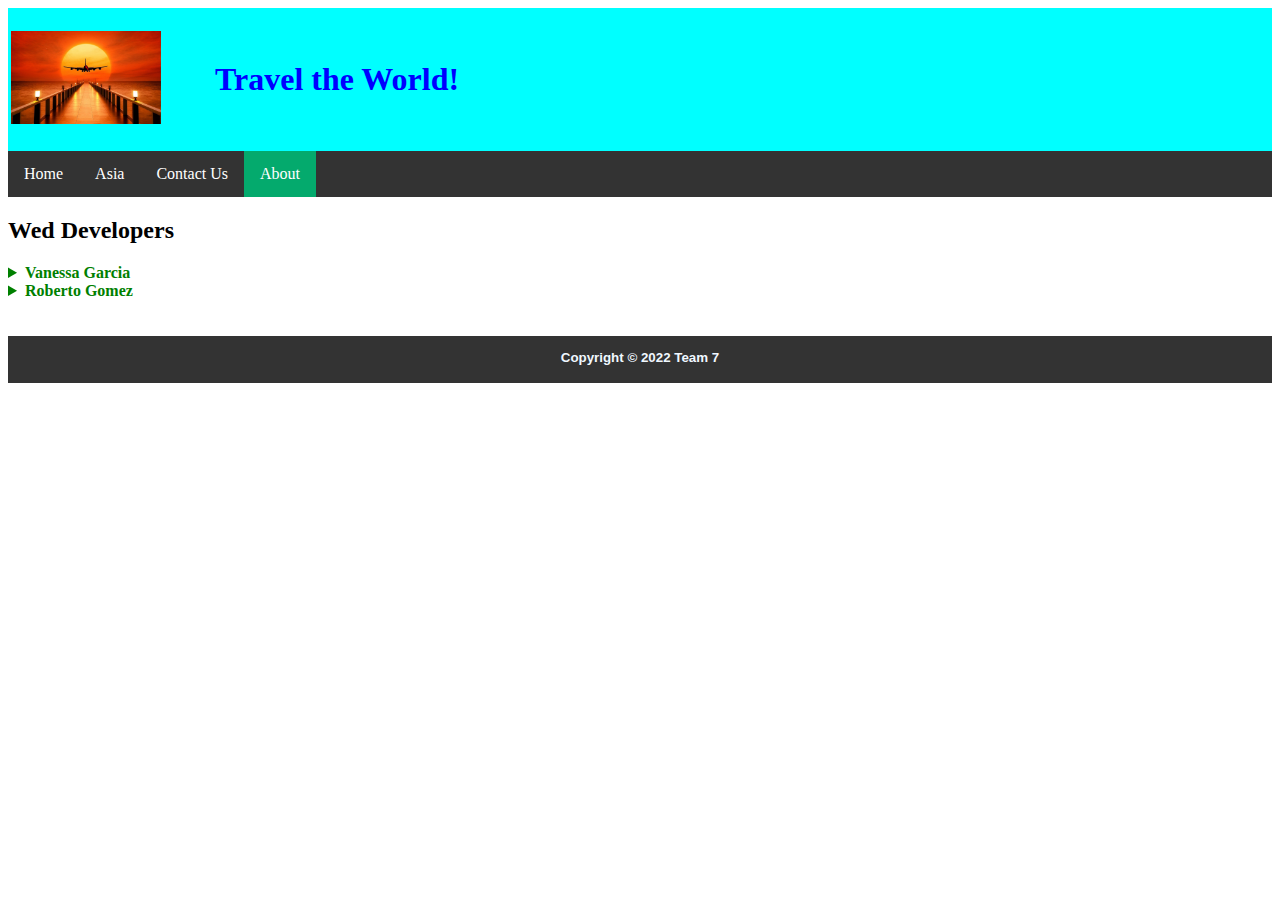
==== about.html @ 44c30dfc "fix form and Vietnam image" ====
<!DOCTYPE html>
<html lang="en">
<head>
    <meta charset="UTF-8">
    <meta http-equiv="X-UA-Compatible" content="IE=edge">
    <meta name="viewport" content="width=device-width, initial-scale=1.0">
    <title>About Us</title>
    <link rel="stylesheet" href="css/main.css">
</head>
<body>
    
    <header>
        <table>
            <tbody>
                <tr>
                    <td>
                        <img src="images/50sunsetairplane.jpg" 
                            alt="Sunset Airplane" title="Let's go!" width="150">  </a>
                    </td>
                    <td>
                        <h1>Travel the World!</h1>
                    </td>
                </tr>
            </tbody>
        </table>
        <nav>
            <ul>
                <li>    <a href="index.html">Home</a>  </li>
                <li>    <a href="asia.html">Asia</a>  </li>
                <li>    <a href="contactus.html">Contact Us</a>  </li>
                <li>    <a class="active" href="about.html">About</a>  </li>
            </ul>
        </nav>
    </header>

    <main>
        <section>
            <h2>Wed Developers</h2>

            <details>
                <summary><Strong>Vanessa Garcia</strong></summary>
                <p>Major: </p>
                <p></p>
            </details>
            <details>
                <summary><strong>Roberto Gomez</strong></summary>
                <p>Major: Management Information Systems</p>
                <p>Junior</p>
            </details>
        </section>
        <br><br>
    </main>

    <footer>
        <p><small>Copyright &copy; 2022  Team 7</small></p>
    </footer>

</body>
</html>
---- css/main.css ----
/** Heaeder  **/
header {
    background-color: cyan;
}
nav1 {
    background-color:aquamarine;
    font-weight: bold;
    margin: 50px;
    border: 1pt solid green;
}
nav2 {



    
}
a:hover {
    text-decoration: none;
    font-weight:lighter;
}
a:active {
    background-color: yellow;
}
ul {
    list-style-type: none;
    margin: 0;
    padding: 0;
    overflow: hidden;
    background-color: #333;
}


//** BODY **/
body {
    font-family: Arial, Helvetica, sans-serif;
    background-color:aliceblue;
}
p {
    margin: 5px 0 10px 0;
    font-weight: bold;;
    font-family: Arial, Helvetica, sans-serif;
}
hr { 
    color:gray;
 }

 /** FOOTER **/
footer {
    text-align: center;
    background-color: #333;
    color: aliceblue;
    padding:7px;
}

/** MAIN **/
#updated {
    text-align: right;
}
/** About us **/
summary {
    color: green;
}


li {
    display: inline;
    float: left;
}
nav li a {
    display:block;
    color: white;
    text-align: center;
    padding: 14px 16px;
    text-decoration: none;
}
li a:hover:not(.active) {
    background-color:cadetblue;
}
.active {
    background-color: #04AA6D;
}
h1 { 
    color:blue;
    margin: 50px;
}


label  {
    font-weight: bold;
}
input[id="message"] {
    padding: 60px 50px;
}
input[type="submit"] {
    background-color: blue;
    color: white;
    padding: 10px 20px;
}
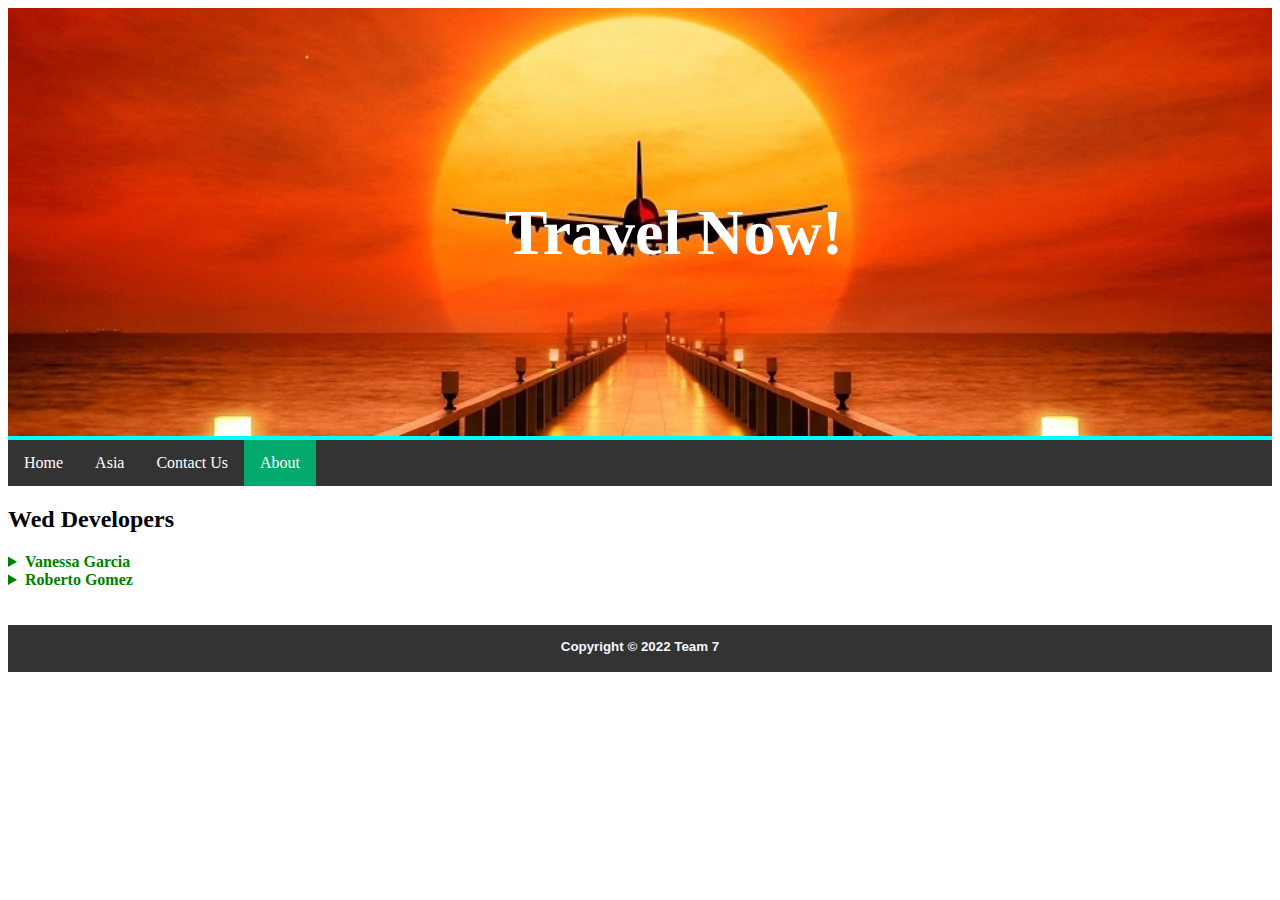
==== commit 46035a9b: "update top" ====
--- a/about.html
+++ b/about.html
@@ -10,19 +10,13 @@
 <body>
     
     <header>
-        <table>
-            <tbody>
-                <tr>
-                    <td>
-                        <img src="images/50sunsetairplane.jpg" 
-                            alt="Sunset Airplane" title="Let's go!" width="150">  </a>
-                    </td>
-                    <td>
-                        <h1>Travel the World!</h1>
-                    </td>
-                </tr>
-            </tbody>
-        </table>
+        <div class="top">
+            <img src="images/50sunsetairplane.jpg" 
+            alt="Sunset Airplane" title="Let's go!" width="100%" >  </a>
+            <div class="centered">
+                <h1>Travel Now!</h1>
+            </div>
+         </div>
         <nav>
             <ul>
                 <li>    <a href="index.html">Home</a>  </li>
--- a/css/main.css
+++ b/css/main.css
@@ -1,3 +1,20 @@
+.container {
+    position: relative;
+    text-align: center;
+    color: white;
+  }
+  /* Centered text */
+.centered {
+    color:white;
+    font-size: xx-large;
+    position: absolute;
+    top: 25%;
+    left: 50%;
+    transform: translate(-40%, -45%);
+  }
+
+
+
 
 /** Heaeder  **/
 header {
@@ -80,11 +97,12 @@
 .active {
     background-color: #04AA6D;
 }
+/**
 h1 { 
     color:blue;
     margin: 50px;
 }
-
+**/
 
 label  {
     font-weight: bold;
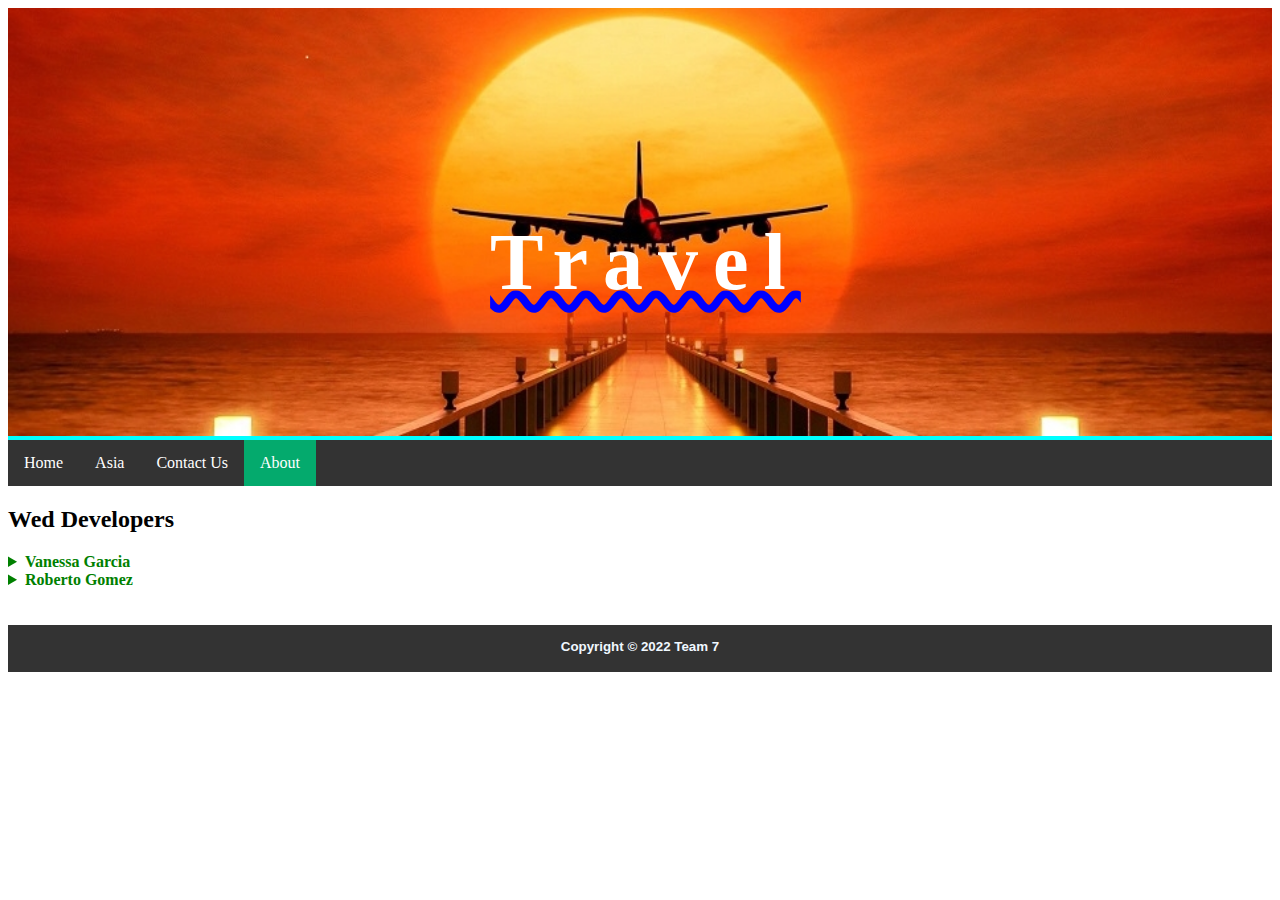
==== commit c10a84b1: "H1 update" ====
--- a/about.html
+++ b/about.html
@@ -14,7 +14,7 @@
             <img src="images/50sunsetairplane.jpg" 
             alt="Sunset Airplane" title="Let's go!" width="100%" >  </a>
             <div class="centered">
-                <h1>Travel Now!</h1>
+                <h1>Travel</h1>
             </div>
          </div>
         <nav>
--- a/css/main.css
+++ b/css/main.css
@@ -8,8 +8,8 @@
     color:white;
     font-size: xx-large;
     position: absolute;
-    top: 25%;
-    left: 50%;
+    top: 28%;
+    left: 48%;
     transform: translate(-40%, -45%);
   }
 
@@ -19,6 +19,11 @@
 /** Heaeder  **/
 header {
     background-color: cyan;
+}
+h1 { 
+    text-decoration: blue underline wavy;
+    letter-spacing: 15px;
+    font-size:80px;
 }
 nav1 {
     background-color:aquamarine;
@@ -97,12 +102,9 @@
 .active {
     background-color: #04AA6D;
 }
-/**
-h1 { 
-    color:blue;
-    margin: 50px;
-}
-**/
+
+
+
 
 label  {
     font-weight: bold;
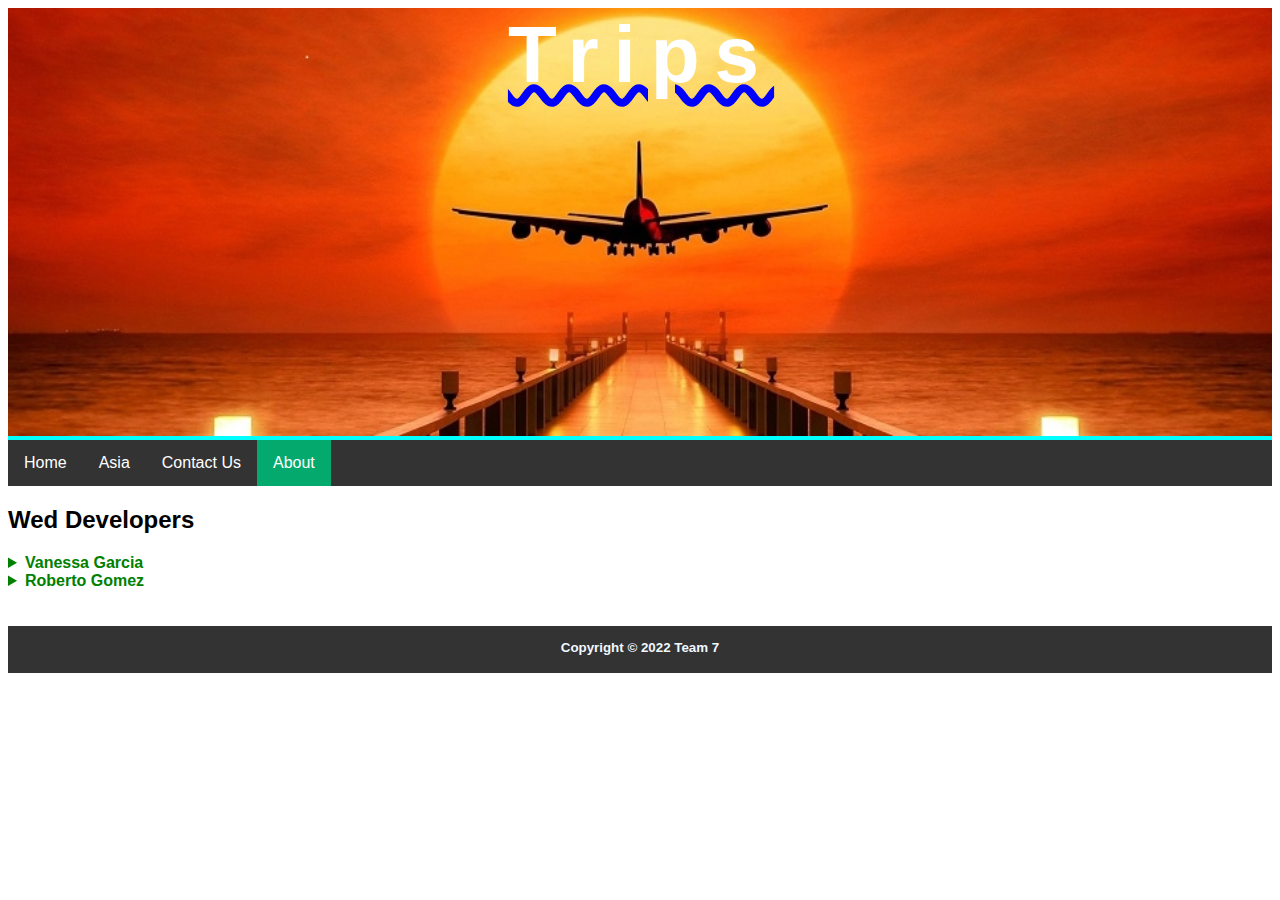
==== commit cc625024: "project" ====
--- a/about.html
+++ b/about.html
@@ -13,8 +13,8 @@
         <div class="top">
             <img src="images/50sunsetairplane.jpg" 
             alt="Sunset Airplane" title="Let's go!" width="100%" >  </a>
-            <div class="centered">
-                <h1>Travel</h1>
+            <div class="logotext">
+                <h1>Trips</h1>
             </div>
          </div>
         <nav>
--- a/css/main.css
+++ b/css/main.css
@@ -4,16 +4,18 @@
     color: white;
   }
   /* Centered text */
-.centered {
+.logotext {
     color:white;
     font-size: xx-large;
     position: absolute;
-    top: 28%;
+    top: 5%;
     left: 48%;
     transform: translate(-40%, -45%);
   }
 
-
+body {
+    font-family: 'Lucida Sans', 'Lucida Sans Regular', 'Lucida Grande', 'Lucida Sans Unicode', Geneva, Verdana, sans-serif;
+}
 
 
 /** Heaeder  **/
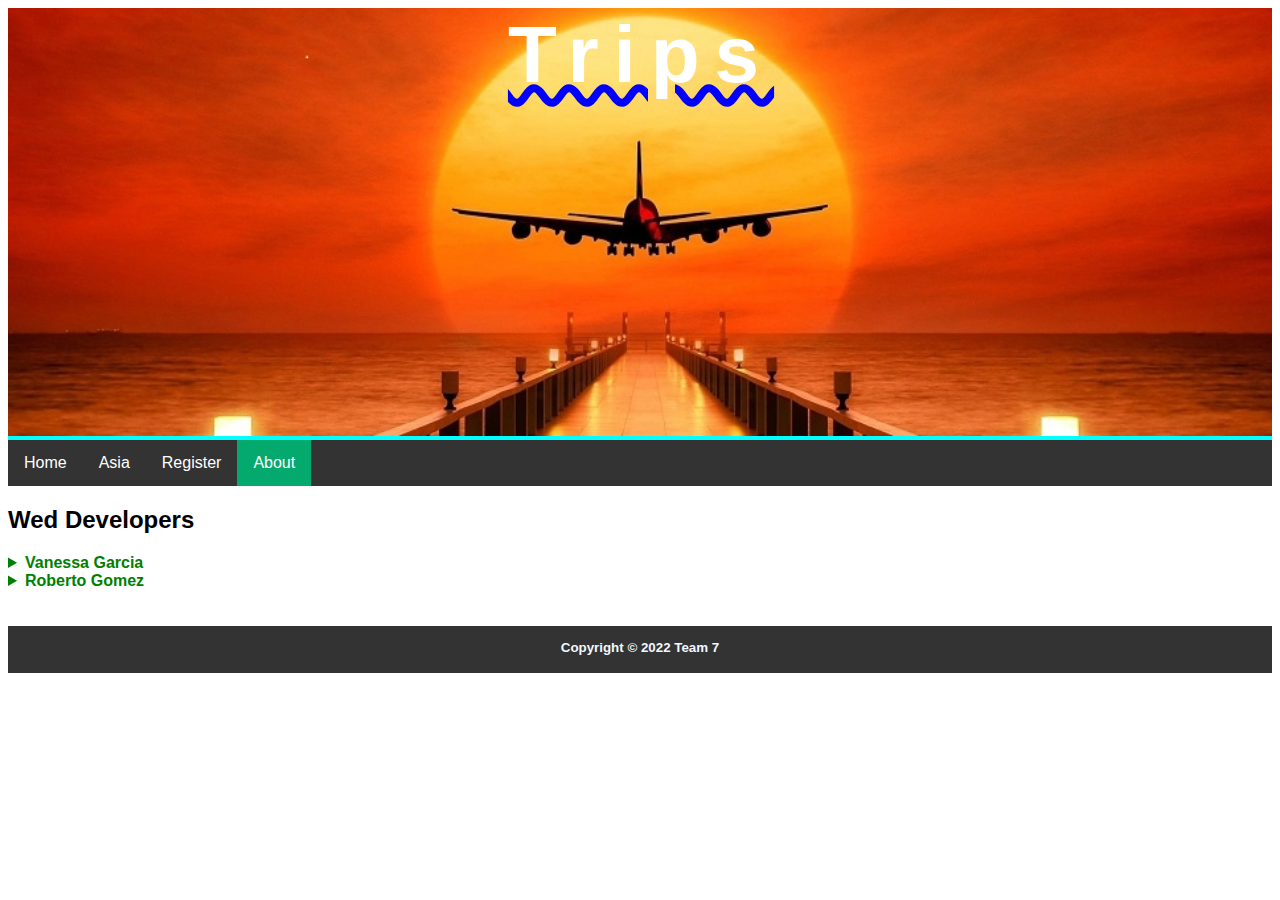
==== commit aecc7e89: "Form" ====
--- a/about.html
+++ b/about.html
@@ -6,6 +6,7 @@
     <meta name="viewport" content="width=device-width, initial-scale=1.0">
     <title>About Us</title>
     <link rel="stylesheet" href="css/main.css">
+    <link rel="stylesheet" href="css/form.css">
 </head>
 <body>
     
@@ -21,7 +22,7 @@
             <ul>
                 <li>    <a href="index.html">Home</a>  </li>
                 <li>    <a href="asia.html">Asia</a>  </li>
-                <li>    <a href="contactus.html">Contact Us</a>  </li>
+                <li>    <a href="register.html">Register</a>  </li>
                 <li>    <a class="active" href="about.html">About</a>  </li>
             </ul>
         </nav>
--- a/css/main.css
+++ b/css/main.css
@@ -69,6 +69,50 @@
     color:gray;
  }
 
+ table {
+    width:600px;
+    border: solid 3pt blue;
+    border-collapse: collapse;
+    font-size: 0.8em;
+    font-family: Arial, Helvetica, sans-serif;
+}
+td {
+    border: solid 1pt gray;
+    padding: 20px;
+}
+caption {
+    font-weight: bold;
+    padding: 0.25em 0;
+    text-align: right;
+    text-transform: uppercase
+    border-top: 10px solid #DCA806;
+}
+thead tr {
+    background-color: green;
+}
+tr th {
+    padding: 0.75em;
+}
+tbody tr {
+
+    border-bottom: 1px solid white;
+    color: #6E6E6E;
+}
+tbody tr:hover {
+    background-color: #9e9e9e;
+    color: blue;
+    font-weight: bold;
+
+}
+tbody tr:nth-child(even) {
+    background-color: lightgray;
+}
+tfoot tr {
+    background-color: cyan;
+    text-align: right;
+}
+
+
  /** FOOTER **/
 footer {
     text-align: center;
--- a/css/form.css
+++ b/css/form.css
@@ -0,0 +1,15 @@
+
+form {
+    width: 500px;
+
+    font-size: 1.1em;
+}
+fieldset {
+    margin: 20px 5px 0 25px;
+    padding: 5px 15px 15px 15px;
+    background-color: yellow;
+}
+legend {
+    font-style: italic;
+    font-size: 1.25em;
+}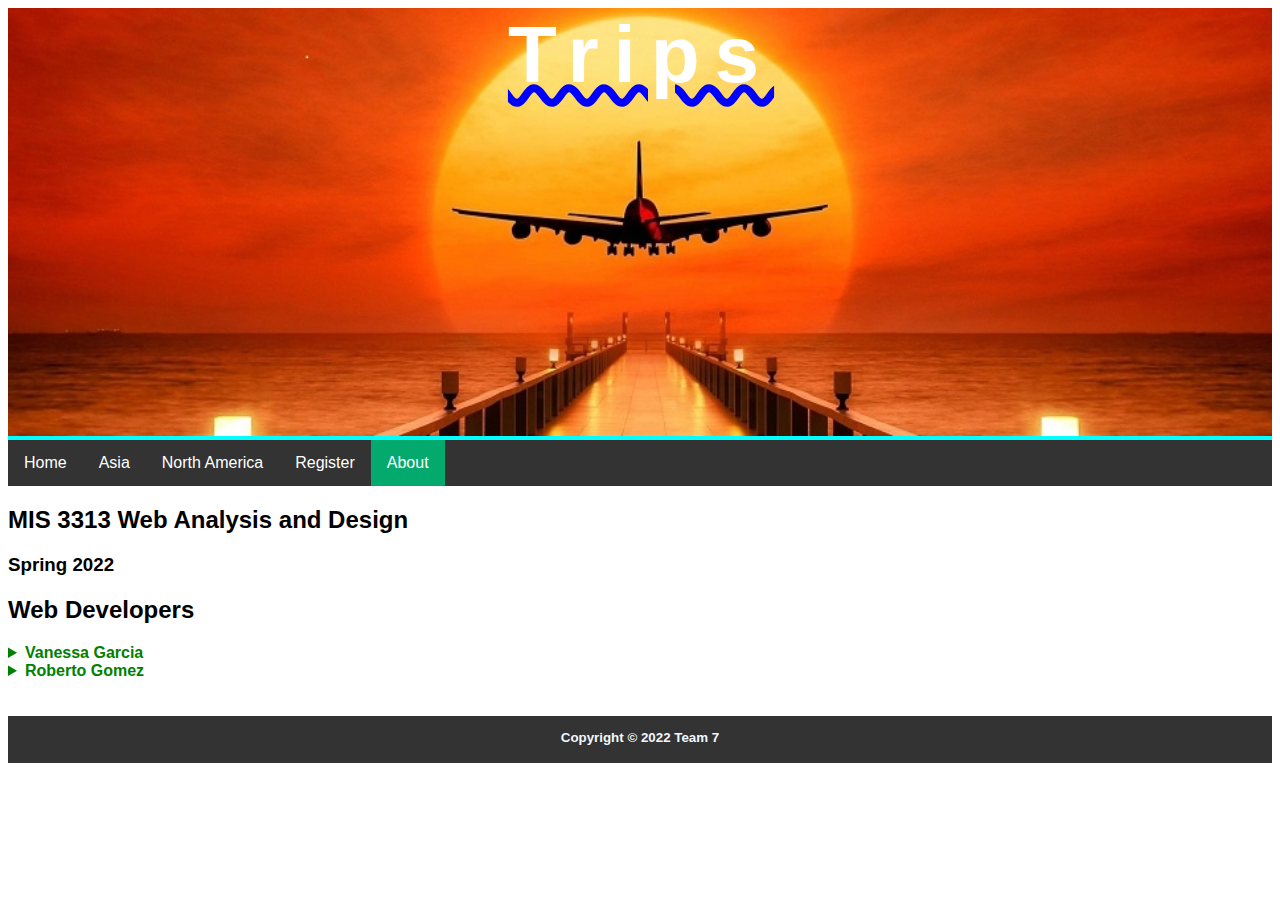
==== commit 48d4870b: "update table form and about us" ====
--- a/about.html
+++ b/about.html
@@ -22,6 +22,7 @@
             <ul>
                 <li>    <a href="index.html">Home</a>  </li>
                 <li>    <a href="asia.html">Asia</a>  </li>
+                <li>    <a href="northamerica.html">North America</a>  </li>
                 <li>    <a href="register.html">Register</a>  </li>
                 <li>    <a class="active" href="about.html">About</a>  </li>
             </ul>
@@ -30,11 +31,15 @@
 
     <main>
         <section>
-            <h2>Wed Developers</h2>
+            <h2>MIS 3313 Web Analysis and Design</h2>
+            <h3>Spring 2022</h3>
+        </section>
+        <section>
+            <h2>Web Developers</h2>
 
             <details>
                 <summary><Strong>Vanessa Garcia</strong></summary>
-                <p>Major: </p>
+                <p>Major: Management Information Systems</p>
                 <p></p>
             </details>
             <details>
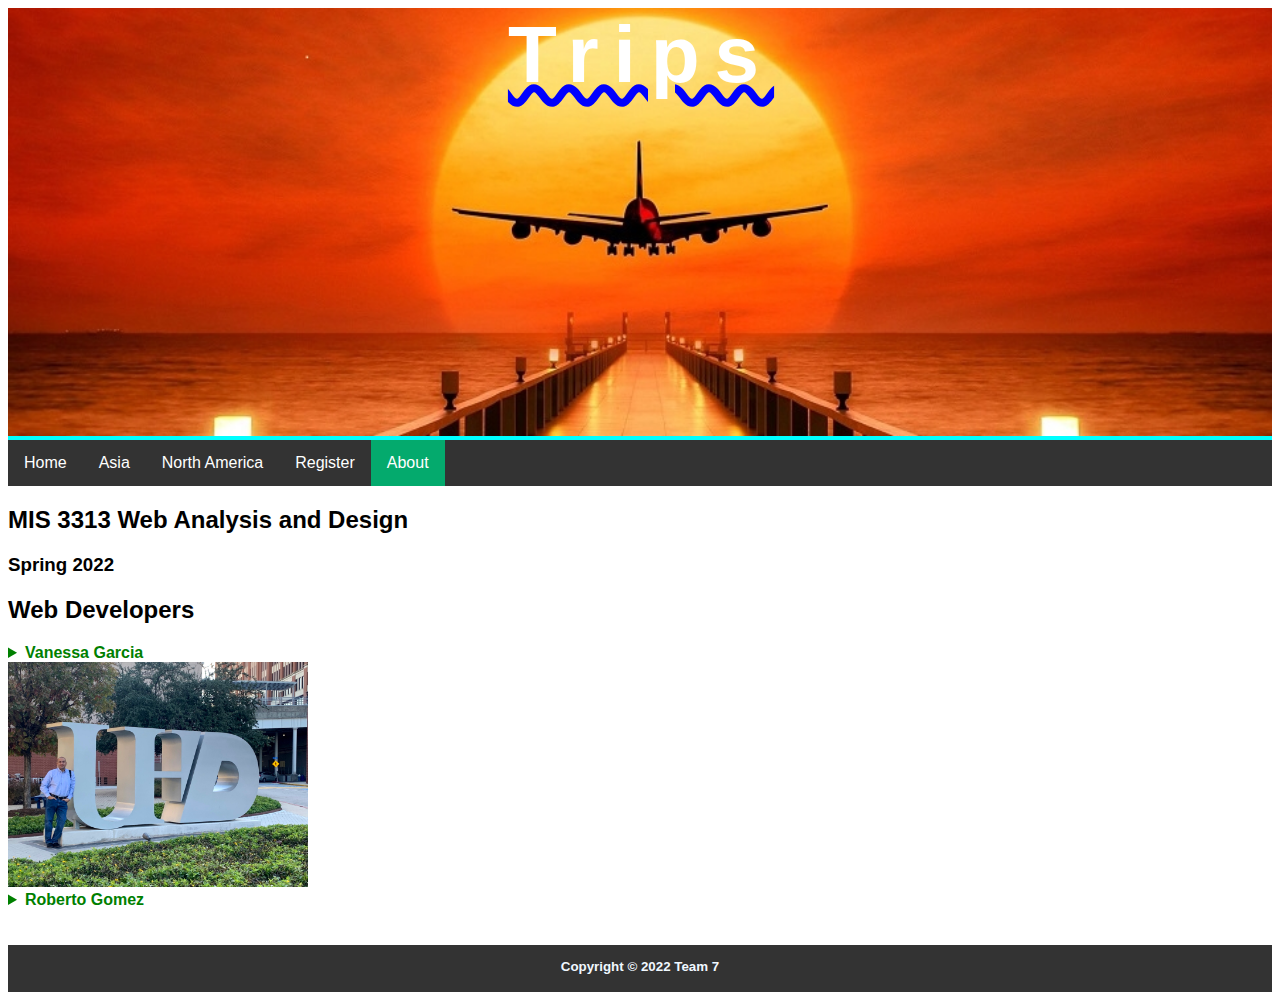
==== commit d91af20e: "Rob" ====
--- a/about.html
+++ b/about.html
@@ -42,6 +42,7 @@
                 <p>Major: Management Information Systems</p>
                 <p></p>
             </details>
+            <img src="images/UHD.jpg" alt="Roberto Gomez" width="300">
             <details>
                 <summary><strong>Roberto Gomez</strong></summary>
                 <p>Major: Management Information Systems</p>
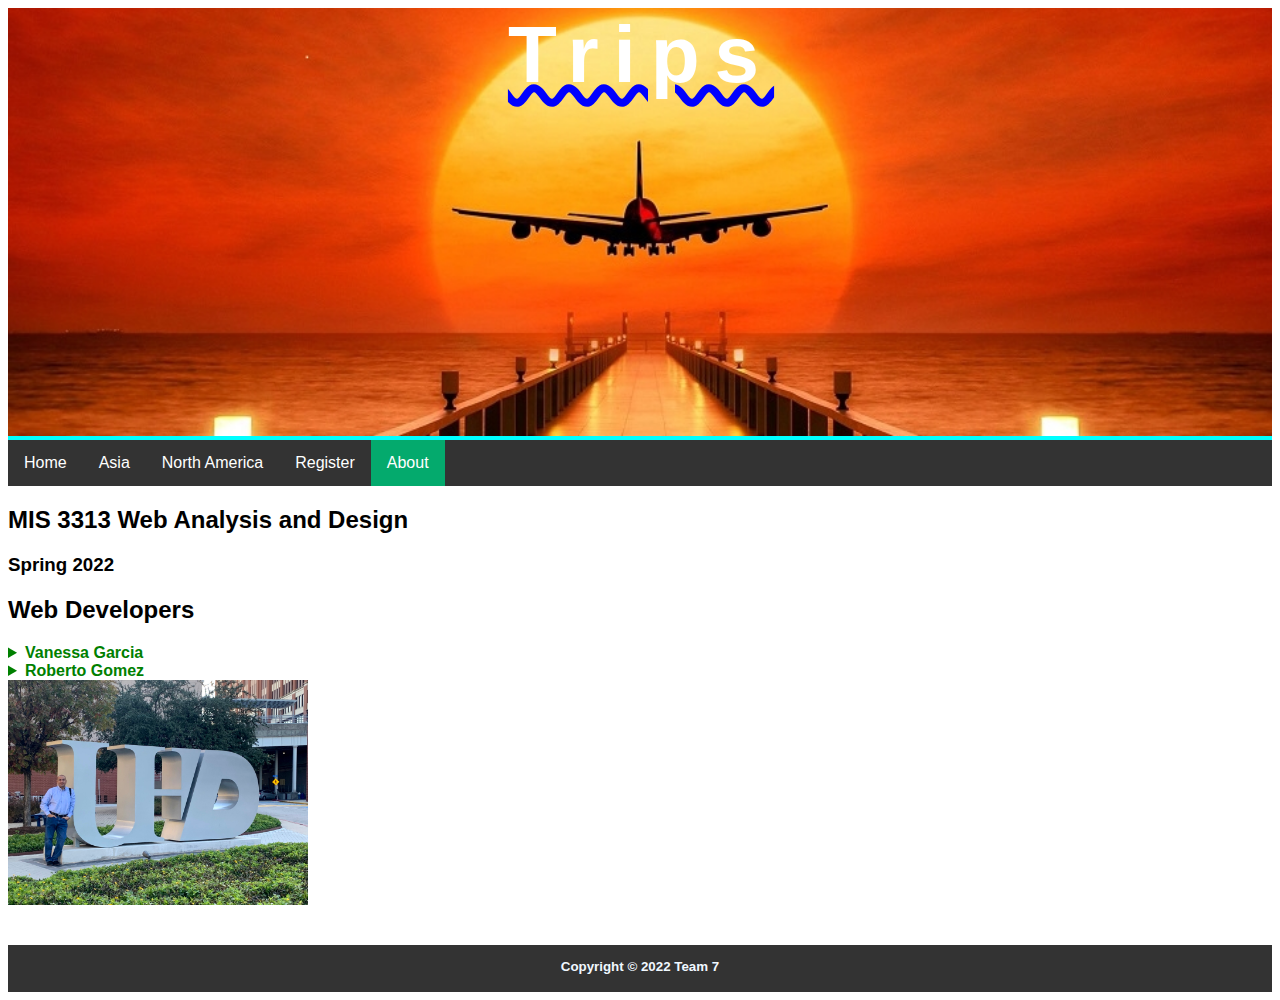
==== commit c9282bec: "javascript basics" ====
--- a/about.html
+++ b/about.html
@@ -4,9 +4,11 @@
     <meta charset="UTF-8">
     <meta http-equiv="X-UA-Compatible" content="IE=edge">
     <meta name="viewport" content="width=device-width, initial-scale=1.0">
-    <title>About Us</title>
     <link rel="stylesheet" href="css/main.css">
     <link rel="stylesheet" href="css/form.css">
+
+    <title>About Us</title>
+
 </head>
 <body>
     
@@ -31,23 +33,24 @@
 
     <main>
         <section>
-            <h2>MIS 3313 Web Analysis and Design</h2>
-            <h3>Spring 2022</h3>
+            <h2 id="course"></h2>
+            <h3 id="term"></h3>
         </section>
         <section>
-            <h2>Web Developers</h2>
+            <h2 id="developers"></h2>
 
             <details>
                 <summary><Strong>Vanessa Garcia</strong></summary>
                 <p>Major: Management Information Systems</p>
                 <p></p>
             </details>
-            <img src="images/UHD.jpg" alt="Roberto Gomez" width="300">
+
             <details>
                 <summary><strong>Roberto Gomez</strong></summary>
                 <p>Major: Management Information Systems</p>
                 <p>Junior</p>
             </details>
+            <img src="images/UHD.jpg" alt="Roberto Gomez" width="300">
         </section>
         <br><br>
     </main>
@@ -56,5 +59,6 @@
         <p><small>Copyright &copy; 2022  Team 7</small></p>
     </footer>
 
+    <script src="javascript/about.js"></script>
 </body>
 </html>--- a/css/main.css
+++ b/css/main.css
@@ -60,6 +60,7 @@
     font-family: Arial, Helvetica, sans-serif;
     background-color:aliceblue;
 }
+
 p {
     margin: 5px 0 10px 0;
     font-weight: bold;;
@@ -70,7 +71,7 @@
  }
 
  table {
-    width:600px;
+    max-width: 100%;
     border: solid 3pt blue;
     border-collapse: collapse;
     font-size: 0.8em;
